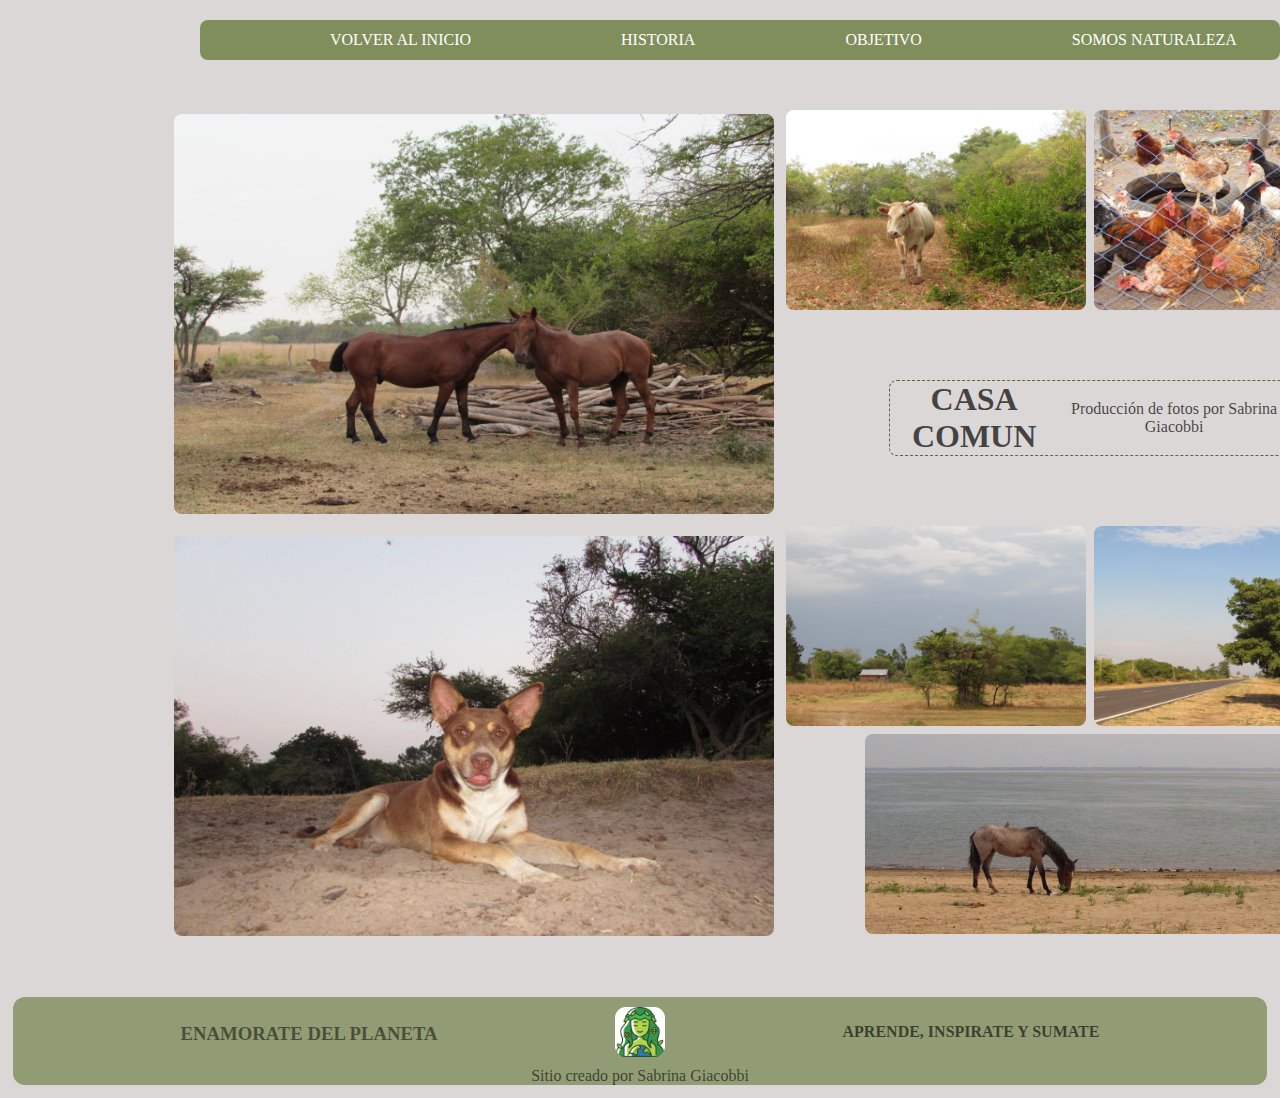
==== secciones/adentrate.html @ 1a5303e6 "Preentrega2-SabrinaGiacobbi" ====
<!DOCTYPE html>
<html lang="en">
<head>
    <meta charset="UTF-8">
    <meta http-equiv="X-UA-Compatible" content="IE=edge">
    <meta name="viewport" content="width=device-width, initial-scale=1.0">
    <title>ADENTRATE</title>
    <link rel="stylesheet" href="../estilos.css">
</head>
<body>
    <header class="header">
        <div class="contenedorsecciones1">
            <nav>
                <ul class="listasecciones1">
                <li><a class="secciones" href="../index.html">VOLVER AL INICIO</a></li>
                <li><a class="secciones" href="../secciones/historia.html">HISTORIA</a></li>
                <li><a class="secciones" href="../secciones/objetivo.html">OBJETIVO</a></li>
                <li><a class="secciones" href="../secciones/somosnaturaleza.html">SOMOS NATURALEZA</a></li>
                </ul>
            </nav>
        </div>
    </header>
    <main class="main">
        <section class="galeria">
                <div class="galeria__imagen galeria__imagen--1">
                    <img class="img1" src="../imagenes/imagen1.jpeg" alt="galeria__imagen--1">
                </div>
                <div class="galeria__imagen galeria__imagen--2">
                    <img class="img2" src="../imagenes/imagen2.jpeg" alt="galeria__imagen--2">
                </div>
                <div class="galeria__imagen galeria__imagen--4">
                    <h1 class="titulo4">CASA COMUN</h1>
                    <p class="texto4">Producción de fotos por Sabrina Giacobbi</p>
                </div>
                <div class="galeria__imagen galeria__imagen--3">
                    <img class="img3" src="../imagenes/imagen3.jpeg" alt="galeria__imagen--3">
                </div>
                <div class="galeria__imagen galeria__imagen--5">
                    <img class="img5" src="../imagenes/imagen5.jpeg" alt="galeria__imagen--5">
                </div>
                <div class=" galeria__imagen galeria__imagen--6">
                    <img class="img6" src="../imagenes/imagen6.JPEG" alt="galeria__imagen--6">
                </div>
                <div class="galeria__imagen galeria__imagen--7">
                    <img class="img7" src="../imagenes/imagen7.jpeg" alt="galeria__imagen--7">
                </div>
                <div class="galeria__imagen galeria__imagen--8">
                    <img class="img8" src="../imagenes/imagen8.jpg" alt="galeria__imagen--8">
                </div>
        </section>
    </main>
    <footer class="footer">
        <div>
        <h3>ENAMORATE DEL PLANETA</h3>
        <img class="imagenfooter" src="../imagenes/gaia.jpg" alt="gaia footer">
        <h4>APRENDE, INSPIRATE Y SUMATE</h4>
    </div>
    <p>Sitio creado por Sabrina Giacobbi</p>
<footer>  
</body>
</html>
---- estilos.css ----
*{
    margin: 0px;
    padding: 0px;
}
/* SECCIONES */
.contenedorsecciones1{
    background-color: rgba(84, 108, 34, 0.68);
    width: 1160px;
    height: 40px;
    margin-top: 20px;
    margin-left: 200px;
    align-items: center;
    display: flex;
    border-radius: 8px;
    grid-area: header;
}
.listasecciones1{
    display: flex;
    text-align: center;
    color: rgba(0, 0, 0, 0.69);
}
.listasecciones1 li a{
    padding: 0px 40px;
    font-size: 16px;
    color: rgba(0, 0, 0, 0.69);
    text-decoration: none;
    padding: 0px 20px;
    margin-left: 110px;
    color: #FFFFFF; 

}
.listasecciones1 li{
    list-style-type: none;
    font-family: "Italiana";
}
/*SECCION HISTORIA*/
.container {
    display: grid; 
    grid-template-columns: 0.8fr 0.7fr; 
    grid-template-rows: 1fr 1fr; 
    gap: 0px 0px; 
    grid-template-areas: 
      "titulo imagen"
      "texto imagen"; 
}
  
  .titulohistoria { 
    grid-area: titulo;
    width: 600px;
    margin: 50px;
    margin-left: 220px;
    text-align: center;
    border: 1px dashed darkolivegreen;
    border-radius: 8px;
}
.titulohistoria h1{
    margin: 40px;
    color: rgba(0, 0, 0, 0.80);
}
.imagen { 
    grid-area: imagen; 
}
.imagen img{
    width: 400px;
    height: 600px;
    border-radius: 8px;
    margin-left: 80px;
    margin-top: 50px;

    
}
.textohistoria h2{
    margin: 20px 50px 20px 458px;
}
.textohistoria p{
    width: 550px;
    margin-left: 250px;
    line-height: 23x;
}

.texto { grid-area: texto; }



/* Seccion responsiva */




body{
    background-color:rgba(219, 215, 215, 1);
    background-size: 100%;
    overflow: auto;
    font-family: 'Italiana', serif;
}
/* HEADER */
.header{
    display: flex;
}
.contenedorsecciones{
    background-color: rgba(84, 108, 34, 0.68);
    width: 1080px;
    height: 40px;
    margin-top: 25px;
    align-items: center;
    display: flex;
    border-radius: 8px;
}
.tituloprincipal{
    color: rgba(0, 0, 0, 0.69);
    margin-left: 80px;
    margin-top: 15px;
    width: 320px;
}
.tituloprincipal h1{
    font-family: 'Italiana', serif;
    font-size: 50px;
    align-self: center;
}
.listasecciones{
    display: flex;
    text-align: center;
    color: rgba(0, 0, 0, 0.69);
    margin: auto;
}
.listasecciones li a{
    padding: 0px 40px;
    font-size: 16px;
    color: rgba(0, 0, 0, 0.69);
    text-decoration: none;
    padding: 0px 20px;
    margin-left: 125px;
    color: #FFFFFF; 
}
.listasecciones li{
    list-style-type: none;
    font-family: "Italiana";
}
.secciones:hover{
    border: 1px solid #FFFFFF;
    border-radius: 8px;
}

.imagenprincipal1{
    width: 1150px;
    height: 620px;
    border-radius: 8px;

}
.contenedorimagenes{
    display: flex;
    margin-top: 20px;
    margin-left: 200px ;
}


/* SECCIONES */
.contenedorsecciones1{
    background-color: rgba(84, 108, 34, 0.68);
    width: 1160px;
    height: 40px;
    margin-top: 20px;
    margin-left: 200px;
    align-items: center;
    display: flex;
    border-radius: 8px;
    grid-area: header;
}
.listasecciones1{
    display: flex;
    text-align: center;
    color: rgba(0, 0, 0, 0.69);
}
.listasecciones1 li a{
    padding: 0px 40px;
    font-size: 16px;
    color: rgba(0, 0, 0, 0.69);
    text-decoration: none;
    padding: 0px 20px;
    margin-left: 110px;
    color: #FFFFFF; 

}
.listasecciones1 li{
    list-style-type: none;
    font-family: "Italiana";
}
/*SECCION HISTORIA*/
.containerhistoria {
    display: grid; 
    grid-template-columns: 0.8fr 0.7fr; 
    grid-template-rows: 1fr 1fr; 
    gap: 0px 0px; 
    grid-template-areas: 
        "titulo imagen"
        "texto imagen"; 
}
.titulohistoria { 
    grid-area: titulo;
    width: 600px;
    margin: 50px;
    margin-left: 220px;
    text-align: center;
    border: 1px dashed darkolivegreen;
    border-radius: 8px;
}
.titulohistoria h1{
    margin: 40px;
    color: rgba(0, 0, 0, 0.80);
}
.imagenhistoria { 
    grid-area: imagen; 
}
.imagenhistoria img{
    width: 400px;
    height: 600px;
    border-radius: 8px;
    margin-left: 80px;
    margin-top: 50px;

    
}
.textohistoria h2{
    margin: 20px 50px 20px 458px;
}
.textohistoria p{
    width: 550px;
    margin-left: 250px;
    line-height: 23x;
}

.texto { grid-area: texto; }
/*SECCION SOMOS NATURALEZA*/
.carousel-inner{
    width: 700px;
    border-radius: 8px;
    margin-left: 450px;
    margin-bottom: 50px;
    margin-top: 50px;
}
.imagencarrousel{
    height: 500px;
}
.textonaturaleza p{
    width: 600px;
}
.textonaturaleza h2{
    text-align: center;
    margin: 10px;
    margin-top: 30px;
}






/*SECCION ADENTRATE*/
.galeria {
    display: grid;
    grid-template-columns: repeat(4, 300px);
    grid-template-rows: repeat(4, 200px);
    grid-auto-columns: 1fr;
    gap: 0px 0px;
    grid-auto-flow: row;
    grid-template-areas:
        "img1 img1 img2 img3"
        "img1 img1 img4 img4"
        "img5 img5 img6 img7"
        "img5 img5 img8 img8";
        gap: 8px;
        margin-left: 170px;
        padding-top: 50px;
        padding-bottom: 50px;
}
.galeria__imagen{
    position: relative;
    cursor: pointer;
    overflow: hidden;
}
.galeria__imagen::before{
    content: "VOLVER A LA NATURALEZA";
    position: absolute;
    top: 0;
    bottom: 0;
    left: 0;
    right: 0;
    background-color: rgba(84, 108, 34, 0.80);
    transform: translate(100%);
    transition: transform .4s;
    color: #fff;
    display: flex;
    align-items: center;
    justify-content: center;
}
.galeria__imagen:hover::before{
    transform: translate(0);
}



.galeria__imagen img{
    width: 100%;
    height: 100%;
}


.galeria__imagen--1{ 
    grid-area: img1; 
    width: 600px;
    height: 400px;
    display: flex;
    margin: auto;
}
.img1{
    border-radius: 8px;
}

.galeria__imagen--2{ 
    grid-area: img2; 
    width: 300px;
    height: 200px;
    display: flex;
    margin: auto;
}
.img2{
    border-radius: 8px;
}
.galeria__imagen--3 { 
    grid-area: img3; 
    width: 300px;
    height: 200px;
    display: flex;
    margin: auto;
}
.img3{
    border-radius: 8px;

}
.galeria__imagen--4 { 
    grid-area: img4;
    width: 400px;
    margin: 50px;
    margin-left: 140px;
    text-align: center;
    border: 1px dashed darkolivegreen;
    border-radius: 8px;
    display: flex;
    margin: auto;
}
.texto4{
    color: rgba(0, 0, 0, 0.70);
}
.titulo4{
    color: rgba(0, 0, 0, 0.70);
}

.galeria__imagen--5 { 
    grid-area: img5; 
    width: 600px;
    height: 400px;
    display: flex;
    margin: auto;
    margin-top: 10px;
}
.img5{
    border-radius: 8px;
}
.galeria__imagen--6 { 
    grid-area: img6; 
    width: 300px;
    height: 200px;
    display: flex;
    margin: auto;
}
.img6{
    border-radius: 8px;
}

.galeria__imagen--7{ 
    grid-area: img7; 
    width: 300px;
    height: 200px;
    display: flex;
    margin: auto;
}
.img7{
    border-radius: 8px;
}

.galeria__imagen--8 { 
    grid-area: img8; 
    width: 450px;
    height: 200px;
    display: flex;
    margin: auto;
}
.img8{
    border-radius: 8px;
}




/* ARTICULOS */

.noticias{
    margin-top: 70px;
    margin-left: 520px;
    margin-bottom: 30px;
    background-color: rgba(84, 108, 34, 0.68);
    height: 50px;
    width: 500px;
    border-radius: 8px;
}
.noticias h3{
    text-align: center;
    color: #FFF9F9;
    font-size: 20px;
    padding: 11px;
}
.articulo1{
    border: 1px solid rgba(84, 108, 34, 0.68);
    height: 600px;
    width: 360px;
    margin-left: 15px;
    border-radius: 8px;
}
.articulo1 h3{
    text-align: center;
    margin: 20px;
}
.articulo1 p{ 
    margin-top: 30px;
    margin-bottom: 20px;
}
.articulo1 h3:hover{
    animation: alerta 1.5s;
    animation-iteration-count: infinite;
}
@keyframes alerta{
    0%{
        transform: translate(1px, 1px) rotate(0deg);
    }
    20%{
        transform: translate(-3px) rotate(-1deg);
    }
    40%{
        transform: translate(1px,-1px) rotate(1deg);
    }
    60%{
        transform: translate(-3px,1px) rotate(0deg);
    }
    80%{
        transform: translate(-1px,2px) rotate(-1deg);
    }
    100%{
        transform: translate(1px,-2px) rotate(-1deg);
    }
}

.abrazatierra{
    width: 500px;
    margin-top: 20px;
    height: 400px;
    border-radius: 8px;
    margin-left: 33% ;
}


/* IMAGENES */
.calentamientoglobal{
    width: 300px;
    height: 200px;
    border-radius: 8px;
    display: flex;
    margin: auto;
    margin-top: 50px;
}
.contaminacion{
    width: 300px;
    height: 200px;
    border-radius: 8px;
    display: flex;
    margin: auto;
    margin-top: 30px;
}
.deforestacion{
    width: 300px;
    height: 200px;
    border-radius: 8px;
    display: flex;
    margin: auto;
    margin-top: 67px;
}
.biodiversidad{
    width: 300px;
    height: 200px;
    border-radius: 8px;
    display: flex;
    margin: auto;
    margin-top: 67px;

}
.titulobjetivo{
    text-align: center;
    margin: 100px;
    background-color: beige;
    border-radius: 10px;
    margin-bottom: 400px;
}
.titulobjetivo h1{
    color: black;
}

.seccionoticias{
    display: flex;
}
p{
    font-family: 'Times New Roman', Times, serif;
    text-align: center;
    width: 300px;
    margin: auto;
}
.textovideo{
    display: flex;
    justify-content: center;
}
.textoprincipal{
    width: 350px;
    height: 100px;
    margin-top: 200px;
    text-align: center;
    margin-right: 50px;
    padding: 20px;
}
.textoprincipal:hover{
    border-radius: 8px;
    cursor: pointer;
    width: 280px;
    text-align: center;
    border: 1px solid saddlebrown;
}

.video iframe{
    border-radius: 8px;
    margin: auto;
    margin-top: 80px;
}

.textoprincipal2 h2{
    border: 2px solid #FFFFFF;
    width: 300px;
    border-radius: 8px;
    text-align: center;
    margin:40px 40%;
}
.center-con {
    display: flex;
    align-items: center;
    justify-content: center;
}

.round {
    position: relative;
    border: 3px solid #fff;
    width: 100px;
    height: 100px;
    border-radius: 100%;
}

span {
    z-index: 999;
    height: 3px;
    margin:1px;
    width: 30px;
    background: #fff;
    transition: 0.4s ease;
}

span:first-child {
    display: block;
    position: absolute;
    transform: rotate(45deg);
    left: 25%;
    bottom: 35%;
}

span:nth-child(2) {
    display: block;
    position: absolute;
    transform: rotate(-45deg);
    left: 45%;
    bottom: 35%;
}

span:nth-child(3) {
    display: block;
    position: absolute;
    transform: rotate(45deg);
    left: 25%;
    bottom: 54%;
}

span:nth-child(4) {
    display: block;
    position: absolute;
    transform: rotate(-45deg);
    left: 45%;
    bottom: 54%;
}

.round:hover span:nth-child(1) {
    transform: rotate(-135deg);
}

.round:hover span:nth-child(2) {
    transform: rotate(135deg);
}

.round:hover span:nth-child(3) {
    transform: rotate(225deg);
}

.round:hover span:nth-child(4) {
    transform: rotate(-225deg);
}
/*FOOTER*/
.footer{
    background-color: rgba(84, 108, 34, 0.55);
    border-radius: 12px;
    margin: 13px;


}
.footer div{
    display: flex;
    justify-content: space-evenly;
}
.footer h3{
    color: rgba(0, 0, 0, 0.50);
    margin-top: 26px;
}
.imagenfooter{
    width: 50px;
    border-radius: 11px;
    margin: 10px;
    margin-right: 10px;
}
.imagenfooter:hover{
    animation: movimiento 5s;
    animation-iteration-count: infinite;
}
@keyframes movimiento{
    0%{
        transform: translate(1px, 1px) rotate(0deg);
    }
    10%{
        transform: translate(-1px, -2px) rotate(-1deg);
    }
    20%{
        transform: translate(-3px) rotate(-1deg);
    }
    30%{
        transform: translate(3px, 2px) rotate(0deg);
    }
    40%{
        transform: translate(1px,-1px) rotate(1deg);
    }
    50%{
        transform: translate(-1px, 2px) rotate(-1deg);
    }
    60%{
        transform: translate(-3px,1px) rotate(0deg);
    }
    70%{
        transform: translate(3px, 1px) rotate(-1deg);
    }
    80%{
        transform: translate(-1px,2px) rotate(-1deg);
    }
    90%{
        transform: translate(-1px, 2px) rotate(-1deg);
    }
    100%{
        transform: translate(1px,-2px) rotate(-1deg);
    }
}

.footer h4{
    color: rgba(0, 0, 0, 0.60);
    align-self: center;
}
.footer p{
    color: rgba(0, 0, 0, 0.60);
}

/*ZONA RESPONSIVE*/
@media all and (max-width:380px) {
    .body{
        width: 100%;
        height: 100%;
    }
    .galeria {
        display: grid;
        grid-template-columns: 1fr 1fr;
        grid-template-areas:
            "img1 img1"
            "img1 img1"
            "img2 img3"
            "img4 img4"
            "img4 img4"
            "img5 img5"
            "img5 img5"
            "img6 img7"
            "img8 img8"
            "img8 img8"
            ;
            margin: 0;
    }
    .tituloprincipal{
        margin-left: 35px;
    }

    .contenedorsecciones{
        background-color: rgba(84, 108, 34, 0.68);
        width: 100%;
        height: 180px;
        border-radius: 8px;
        display: inline-flex;
        justify-content: center;
    }
    .listasecciones{
        text-align: center;
        color: rgba(0, 0, 0, 0.69);
        margin: auto;
        display: flex;
        flex-direction: column;
    }
    .listasecciones li{
        background-color: rgba(190, 220, 189, 0.89);
        margin-top: 10px;
        width: 290px;
        border-radius: 8px; 
        display: flex;
        justify-content: center;
    }
    .listasecciones1 li a{
        font-size: 16px;
        color: rgba(0, 0, 0, 0.69);
        text-decoration: none;
        padding: 0px 20px;
        color: #FFFFFF; 

    
    }
    .contenedorimagenes{
        display: flex;
        margin-top: 20px;
        margin: 5% ;
    }
    .imagenprincipal1{
        width: 100%;
        height: 250px;

    }
    .seccionoticias{
        display: flex;
        flex-direction: column;
        width: 100%;
        text-align: center;
    }
    .header{
        display: flex;
        flex-direction: column;
    }
    .noticias{
        margin-top: 30px;
        margin-left: 0px;
        background-color: rgba(84, 108, 34, 0.68);
        height: 57px;
        width: 100%;
        border-radius: 8px;
    }
    .articulo1{
        margin-top: 20px;
        margin-left: 10px;
        width: 350px;
        margin-bottom: 10px;
    }
    .textoprincipal2 h2{
        width: 300px;
        margin-left: 30px;
    }
    .textoprincipal2 img{
        width: 300px;
        height: 250px;
        margin-left: 30px;
    }
    .textovideo{
        display: inline-block;
    }
    .video iframe{
        width: 340px;
        margin-top: 20px;
        margin-left: 10px;
    }
    .footer div h4{
        margin-left: 19px;
    }
    .footer div h3{
        margin-left: 15px;
        margin-bottom: 23px;
    }

}
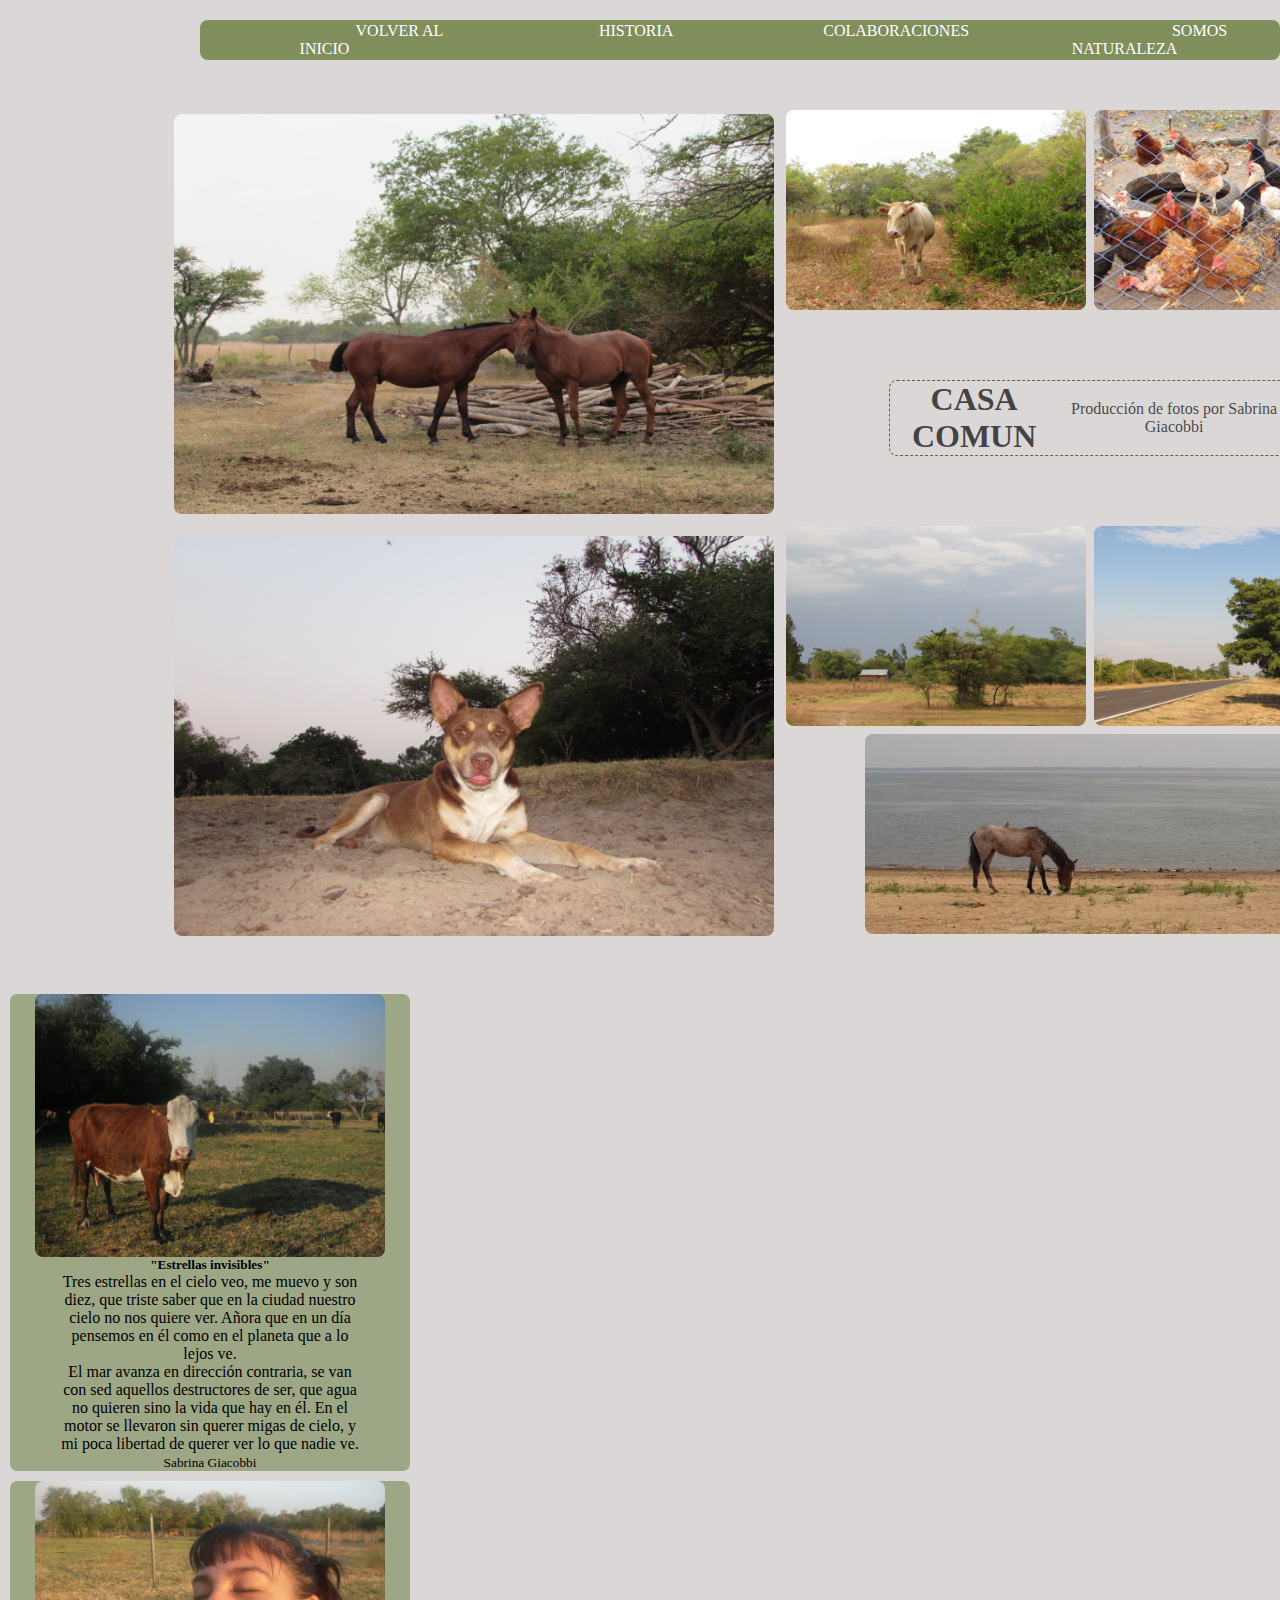
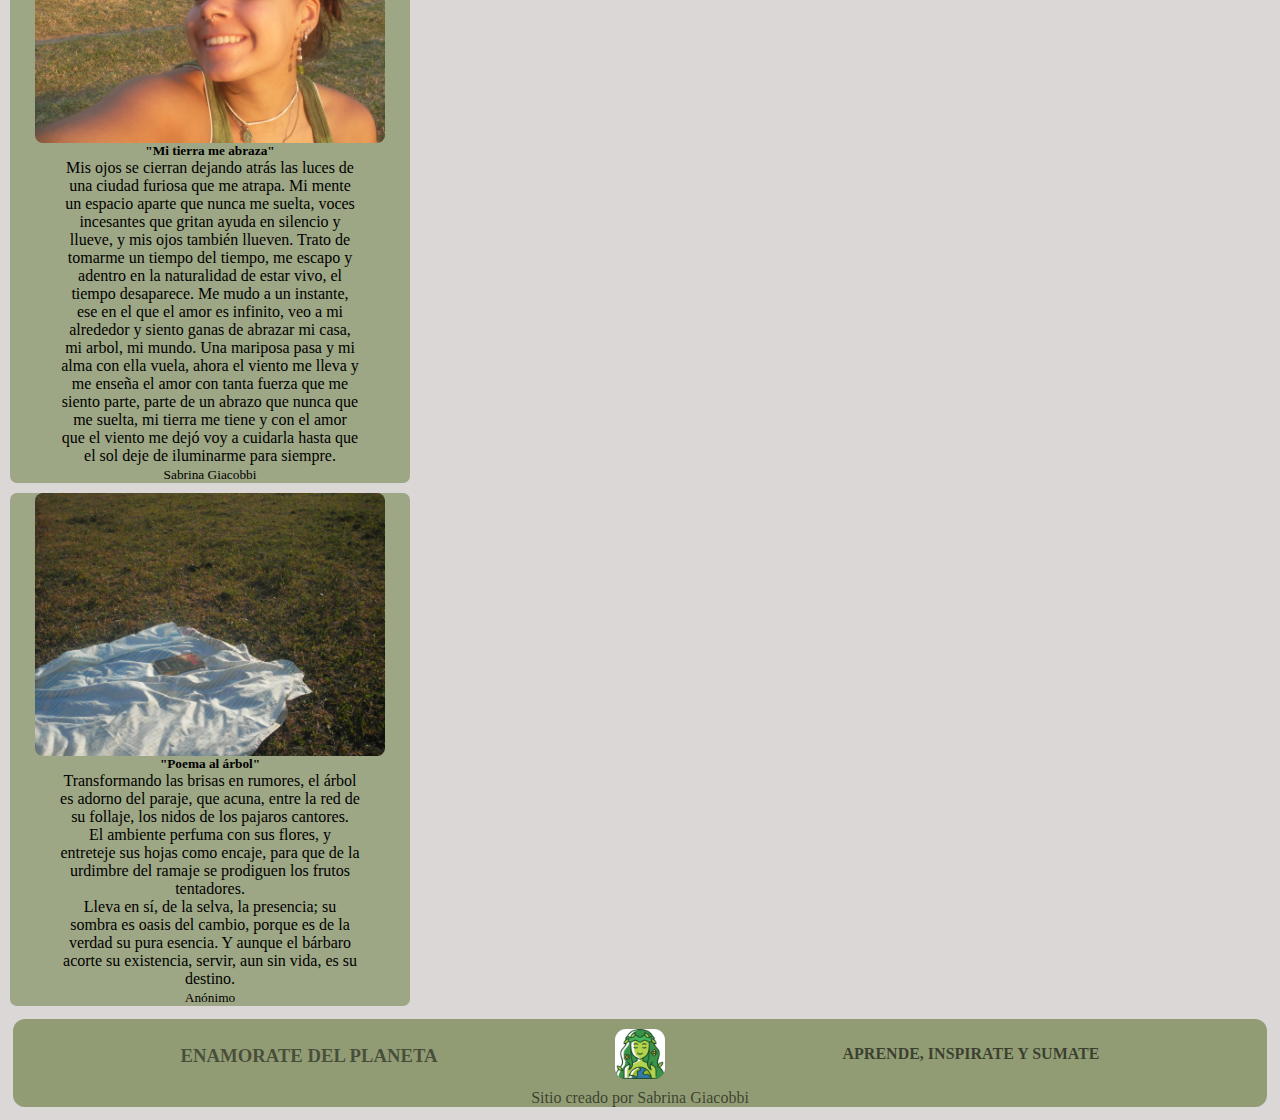
==== commit ec71bd8b: "cambios de la segunda preentrega" ====
--- a/secciones/adentrate.html
+++ b/secciones/adentrate.html
@@ -5,6 +5,8 @@
     <meta http-equiv="X-UA-Compatible" content="IE=edge">
     <meta name="viewport" content="width=device-width, initial-scale=1.0">
     <title>ADENTRATE</title>
+    <link href="https://cdn.jsdelivr.net/npm/bootstrap@5.0.2/dist/css/bootstrap.min.css" rel="stylesheet" integrity="sha384-EVSTQN3/azprG1Anm3QDgpJLIm9Nao0Yz1ztcQTwFspd3yD65VohhpuuCOmLASjC" crossorigin="anonymous">
+    <script src="https://cdn.jsdelivr.net/npm/bootstrap@5.0.2/dist/js/bootstrap.bundle.min.js" integrity="sha384-MrcW6ZMFYlzcLA8Nl+NtUVF0sA7MsXsP1UyJoMp4YLEuNSfAP+JcXn/tWtIaxVXM" crossorigin="anonymous"></script>
     <link rel="stylesheet" href="../estilos.css">
 </head>
 <body>
@@ -14,12 +16,13 @@
                 <ul class="listasecciones1">
                 <li><a class="secciones" href="../index.html">VOLVER AL INICIO</a></li>
                 <li><a class="secciones" href="../secciones/historia.html">HISTORIA</a></li>
-                <li><a class="secciones" href="../secciones/objetivo.html">OBJETIVO</a></li>
+                <li><a class="secciones" href="../secciones/colaboraciones.html">COLABORACIONES</a></li>
                 <li><a class="secciones" href="../secciones/somosnaturaleza.html">SOMOS NATURALEZA</a></li>
                 </ul>
             </nav>
         </div>
     </header>
+    
     <main class="main">
         <section class="galeria">
                 <div class="galeria__imagen galeria__imagen--1">
@@ -48,6 +51,40 @@
                     <img class="img8" src="../imagenes/imagen8.jpg" alt="galeria__imagen--8">
                 </div>
         </section>
+        <div class="card-group" >
+            <div class="card" style="background-color:rgba(84, 108, 34, 0.45); border-radius: 7px; width: 400px; margin: 10px;">
+                <img src="../imagenes/cartaimagen1.jpeg" class="card-img-top" style="width: 350px; border-radius: 8px; display: flex; margin: auto;margin-top: 10px;"alt="cartaimagen1">
+                <div class="card-body" >
+                <h5 class="card-title"  style="display: flex; justify-content: center;">"Estrellas invisibles"</h5>
+                <p class="card-text">Tres estrellas en el cielo veo, me muevo y son diez, que triste saber que en la ciudad nuestro cielo no nos quiere ver. Añora que en un día pensemos en él como en el planeta que a lo lejos ve. 
+                    <br>
+                    El mar avanza en dirección contraria, se van con sed aquellos destructores de ser, que agua no quieren sino la vida que hay en él. En el motor se llevaron sin querer migas de cielo, y mi poca libertad de querer ver lo que nadie ve. 
+                </p>
+                <p class="card-text"><small class="text-muted">Sabrina Giacobbi</small></p>
+              </div>
+            </div>
+            <div class="card" style="background-color:rgba(84, 108, 34, 0.45); border-radius: 7px; width: 400px; margin: 10px;">
+              <img src="../imagenes/cartaimagen2.jpeg" class="card-img-top" style="width: 350px; border-radius: 8px; display: flex; margin: auto;margin-top: 10px;"alt="cartaimagen2">
+              <div class="card-body">
+                <h5 class="card-title"  style="display: flex; justify-content: center;">"Mi tierra me abraza"</h5>
+                <p class="card-text">Mis ojos se cierran dejando atrás las luces de una ciudad furiosa que me atrapa. Mi mente un espacio aparte que nunca me suelta, voces incesantes que gritan ayuda en silencio y llueve, y mis ojos también llueven. Trato de tomarme un tiempo del tiempo, me escapo y adentro en la naturalidad de estar vivo, el tiempo desaparece. Me mudo a un instante, ese en el que el amor es infinito, veo a mi alrededor y siento ganas de abrazar mi casa, mi arbol, mi mundo. Una mariposa pasa y mi alma con ella vuela, ahora el viento me lleva y me enseña el amor con tanta fuerza que me siento parte, parte de un abrazo que nunca que me suelta, mi tierra me tiene y con el amor que el viento me dejó voy a cuidarla hasta que el sol deje de iluminarme para siempre.</p>
+                <p class="card-text"><small class="text-muted">Sabrina Giacobbi</small></p>
+              </div>
+            </div>
+            <div class="card" style="background-color:rgba(84, 108, 34, 0.45); border-radius: 7px; width: 400px; margin: 10px;">
+              <img src="../imagenes/cartaimagen3.jpeg" style="width: 350px; border-radius: 8px; display: flex; margin: auto; margin-top: 10px;" class="card-img-top" alt="cartaimagen3">
+              <div class="card-body">
+                <h5 class="card-title" style="display: flex; justify-content: center;">"Poema al árbol"</h5>
+                <p class="card-text">Transformando las brisas en rumores, el árbol es adorno del paraje, que acuna, entre la red de su follaje, los nidos de los pajaros cantores.
+                    <br>
+                    El ambiente perfuma con sus flores, y entreteje sus hojas como encaje, para que de la urdimbre del ramaje se prodiguen los frutos tentadores. 
+                    <br>
+                    Lleva en sí, de la selva, la presencia; su sombra es oasis del cambio, porque es de la verdad su pura esencia. Y aunque el bárbaro acorte su existencia, servir, aun sin vida, es su destino.
+                </p>
+                <p class="card-text"><small class="text-muted">Anónimo</small></p>
+              </div>
+            </div>
+          </div>
     </main>
     <footer class="footer">
         <div>
--- a/estilos.css
+++ b/estilos.css
@@ -40,11 +40,11 @@
     grid-template-rows: 1fr 1fr; 
     gap: 0px 0px; 
     grid-template-areas: 
-      "titulo imagen"
-      "texto imagen"; 
-}
-  
-  .titulohistoria { 
+        "titulo imagen"
+        "texto imagen"; 
+}
+
+.titulohistoria { 
     grid-area: titulo;
     width: 600px;
     margin: 50px;
@@ -105,6 +105,8 @@
     align-items: center;
     display: flex;
     border-radius: 8px;
+
+
 }
 .tituloprincipal{
     color: rgba(0, 0, 0, 0.69);
@@ -122,36 +124,225 @@
     text-align: center;
     color: rgba(0, 0, 0, 0.69);
     margin: auto;
-}
+}    
 .listasecciones li a{
     padding: 0px 40px;
     font-size: 16px;
     color: rgba(0, 0, 0, 0.69);
     text-decoration: none;
     padding: 0px 20px;
-    margin-left: 125px;
+    margin-left: 115px;
     color: #FFFFFF; 
-}
+}    
 .listasecciones li{
     list-style-type: none;
     font-family: "Italiana";
-}
+}    
 .secciones:hover{
     border: 1px solid #FFFFFF;
     border-radius: 8px;
-}
+}    
 
 .imagenprincipal1{
     width: 1150px;
     height: 620px;
     border-radius: 8px;
 
-}
+}    
 .contenedorimagenes{
     display: flex;
     margin-top: 20px;
     margin-left: 200px ;
-}
+}    
+/* ARTICULOS */
+
+.noticias{
+    margin-top: 70px;
+    margin-left: 520px;
+    margin-bottom: 30px;
+    background-color: rgba(84, 108, 34, 0.68);
+    height: 50px;
+    width: 500px;
+    border-radius: 8px;
+}
+.noticias h3{
+    text-align: center;
+    color: #FFF9F9;
+    font-size: 20px;
+    padding: 11px;
+}
+.articulo1{
+    border: 1px solid rgba(84, 108, 34, 0.68);
+    height: 600px;
+    width: 360px;
+    margin-left: 15px;
+    border-radius: 8px;
+}
+.articulo1 h3{
+    text-align: center;
+    margin: 20px;
+}
+.articulo1 p{ 
+    margin-top: 30px;
+    margin-bottom: 20px;
+}
+.articulo1 h3:hover{
+    animation: alerta 1.5s;
+    animation-iteration-count: infinite;
+}
+@keyframes alerta{
+    0%{
+        transform: translate(1px, 1px) rotate(0deg);
+    }
+    20%{
+        transform: translate(-3px) rotate(-1deg);
+    }
+    40%{
+        transform: translate(1px,-1px) rotate(1deg);
+    }
+    60%{
+        transform: translate(-3px,1px) rotate(0deg);
+    }
+    80%{
+        transform: translate(-1px,2px) rotate(-1deg);
+    }
+    100%{
+        transform: translate(1px,-2px) rotate(-1deg);
+    }
+}
+
+
+.indice{
+    width: 600px;
+    display: flex;
+    margin: auto;
+    background-color:rgba(84, 108, 34, 0.40);
+    border-radius: 8px;
+
+}
+.lista__indice{
+    margin: 20px;
+    list-style-type: none;
+    text-align: center;
+    margin-top: 50px;
+}
+.lista__indice li a{
+        padding: 0px 40px;
+        font-size: 16px;
+        color: rgba(0, 0, 0, 0.69);
+        text-decoration: none;
+        list-style-type: none;
+        padding: 0px 20px;
+        color: #FFFFFF; 
+        padding: 10px;
+}
+.contenido__indice{
+    display: flex;
+}
+
+
+.titulo__indice{
+    background-color: rgba(84, 120, 34, 90);
+    color: #FFFFFF;
+    margin: 10px;
+    border-radius: 8px;
+}
+
+.abrazatierra{
+    width: 150px;
+    margin-top: 20px;
+    height: 150px;
+    border-radius: 8px;
+    margin: 20px 30px 40px 70px;
+}    
+.art1 h3{
+    margin: 50px 60px 0px 300px;
+}
+.texto1__rrr{
+    width: 500px;
+    margin-left: 300px;
+    margin-top: 30px;
+    margin-right: 50px;
+    text-align: justify;
+    
+}
+.texto2__rrr{
+    width: 500px;
+    margin-left: 300px;
+    margin-right: 50px;
+    text-align: justify;
+}
+.texto3__rrr{
+    width: 500px;
+    margin-left: 300px;
+    margin-right: 50px;
+    text-align: justify;
+}
+.texto4__rrr{
+    width: 800px;
+    margin-left: 300px;
+    margin-right: 50px;
+    text-align: justify;
+}
+.titulo__reciclar{
+    margin-left:290px ;
+}
+
+.contenido__art1 h5{
+    margin-left: 290px;
+}
+.contenido__art1{
+    display: flex;
+}
+.imagen__art1{
+    border-radius: 8px;
+    width: 450px;
+    height: 250px;
+    
+}
+.art2{
+    display: flex;
+}
+.art2 img{
+    border-radius: 8px;
+    width: 400px;
+    height: 200px;
+    margin: 30px 0px 30px 170px;   
+}
+.art2 div p{
+    width: 500px;
+    margin-left: 30px;
+    margin-right: 50px;
+    text-align: justify;
+}
+.texto__art2{
+    display: flex;
+    flex-direction: column;
+}
+.titulo__plasticos{
+    margin: 30px 0px 30px 30px;
+}
+.texto__art3{ 
+    width: 800px;
+    margin-left: 300px;
+    margin-right: 50px;
+    text-align: justify;
+}
+.ecologico{
+    margin: 50px 60px 0px 300px;
+}
+.texto__art4{ 
+    width: 800px;
+    margin-left: 300px;
+    margin-right: 50px;
+    text-align: justify;
+}
+.titulo__basura{
+    margin-left: 300px;
+}
+
+
+
 
 
 /* SECCIONES */
@@ -165,12 +356,12 @@
     display: flex;
     border-radius: 8px;
     grid-area: header;
-}
+}    
 .listasecciones1{
     display: flex;
     text-align: center;
     color: rgba(0, 0, 0, 0.69);
-}
+}    
 .listasecciones1 li a{
     padding: 0px 40px;
     font-size: 16px;
@@ -180,11 +371,11 @@
     margin-left: 110px;
     color: #FFFFFF; 
 
-}
+}    
 .listasecciones1 li{
     list-style-type: none;
     font-family: "Italiana";
-}
+}    
 /*SECCION HISTORIA*/
 .containerhistoria {
     display: grid; 
@@ -194,7 +385,7 @@
     grid-template-areas: 
         "titulo imagen"
         "texto imagen"; 
-}
+}        
 .titulohistoria { 
     grid-area: titulo;
     width: 600px;
@@ -203,14 +394,14 @@
     text-align: center;
     border: 1px dashed darkolivegreen;
     border-radius: 8px;
-}
+}    
 .titulohistoria h1{
     margin: 40px;
     color: rgba(0, 0, 0, 0.80);
-}
+}    
 .imagenhistoria { 
     grid-area: imagen; 
-}
+}    
 .imagenhistoria img{
     width: 400px;
     height: 600px;
@@ -219,15 +410,15 @@
     margin-top: 50px;
 
     
-}
+}    
 .textohistoria h2{
     margin: 20px 50px 20px 458px;
-}
+}    
 .textohistoria p{
     width: 550px;
     margin-left: 250px;
     line-height: 23x;
-}
+}    
 
 .texto { grid-area: texto; }
 /*SECCION SOMOS NATURALEZA*/
@@ -237,18 +428,18 @@
     margin-left: 450px;
     margin-bottom: 50px;
     margin-top: 50px;
-}
+}    
 .imagencarrousel{
     height: 500px;
-}
+}    
 .textonaturaleza p{
     width: 600px;
-}
+}    
 .textonaturaleza h2{
     text-align: center;
     margin: 10px;
     margin-top: 30px;
-}
+}    
 
 
 
@@ -272,14 +463,14 @@
         margin-left: 170px;
         padding-top: 50px;
         padding-bottom: 50px;
-}
+}        
 .galeria__imagen{
     position: relative;
     cursor: pointer;
     overflow: hidden;
-}
-.galeria__imagen::before{
-    content: "VOLVER A LA NATURALEZA";
+}    
+.galeria__imagen--1::before{
+    content: "HOGAR COMPARTIDO";
     position: absolute;
     top: 0;
     bottom: 0;
@@ -292,17 +483,122 @@
     display: flex;
     align-items: center;
     justify-content: center;
-}
+}    
+.galeria__imagen--2::before{
+    content: "OCUPARNOS DE CUIDAR LO NUESTRO";
+    position: absolute;
+    top: 0;
+    bottom: 0;
+    left: 0;
+    right: 0;
+    background-color: rgba(84, 108, 34, 0.80);
+    transform: translate(100%);
+    transition: transform .4s;
+    color: #fff;
+    display: flex;
+    align-items: center;
+    justify-content: center;
+}    
+.galeria__imagen--3::before{
+    content: "ABRAZARLO Y QUERERLO BIEN";
+    position: absolute;
+    top: 0;
+    bottom: 0;
+    left: 0;
+    right: 0;
+    background-color: rgba(84, 108, 34, 0.80);
+    transform: translate(100%);
+    transition: transform .4s;
+    color: #fff;
+    display: flex;
+    align-items: center;
+    justify-content: center;
+}    
+.galeria__imagen--4::before{
+    content: "AGRADECER POR EL ESPACIO";
+    position: absolute;
+    top: 0;
+    bottom: 0;
+    left: 0;
+    right: 0;
+    background-color: rgba(84, 108, 34, 0.80);
+    transform: translate(100%);
+    transition: transform .4s;
+    color: #fff;
+    display: flex;
+    align-items: center;
+    justify-content: center;
+}    
+.galeria__imagen--5::before{
+    content: "SENTIRNOS UNO CON LA NATURALEZA";
+    position: absolute;
+    top: 0;
+    bottom: 0;
+    left: 0;
+    right: 0;
+    background-color: rgba(84, 108, 34, 0.80);
+    transform: translate(100%);
+    transition: transform .4s;
+    color: #fff;
+    display: flex;
+    align-items: center;
+    justify-content: center;
+}    
+.galeria__imagen--6::before{
+    content: "MANTENER LA ESPERANZA";
+    position: absolute;
+    top: 0;
+    bottom: 0;
+    left: 0;
+    right: 0;
+    background-color: rgba(84, 108, 34, 0.80);
+    transform: translate(100%);
+    transition: transform .4s;
+    color: #fff;
+    display: flex;
+    align-items: center;
+    justify-content: center;
+}    
+.galeria__imagen--7::before{
+    content: "TODO PUEDE ESTAR BIEN";
+    position: absolute;
+    top: 0;
+    bottom: 0;
+    left: 0;
+    right: 0;
+    background-color: rgba(84, 108, 34, 0.80);
+    transform: translate(100%);
+    transition: transform .4s;
+    color: #fff;
+    display: flex;
+    align-items: center;
+    justify-content: center;
+}    
+.galeria__imagen--8::before{
+    content: "TODO EMPIEZA EN NOSOTROS";
+    position: absolute;
+    top: 0;
+    bottom: 0;
+    left: 0;
+    right: 0;
+    background-color: rgba(84, 108, 34, 0.80);
+    transform: translate(100%);
+    transition: transform .4s;
+    color: #fff;
+    display: flex;
+    align-items: center;
+    justify-content: center;
+}    
 .galeria__imagen:hover::before{
     transform: translate(0);
-}
+}    
 
 
 
 .galeria__imagen img{
     width: 100%;
     height: 100%;
-}
+}    
 
 
 .galeria__imagen--1{ 
@@ -311,10 +607,10 @@
     height: 400px;
     display: flex;
     margin: auto;
-}
+}    
 .img1{
     border-radius: 8px;
-}
+}    
 
 .galeria__imagen--2{ 
     grid-area: img2; 
@@ -322,21 +618,21 @@
     height: 200px;
     display: flex;
     margin: auto;
-}
+}    
 .img2{
     border-radius: 8px;
-}
+}    
 .galeria__imagen--3 { 
     grid-area: img3; 
     width: 300px;
     height: 200px;
     display: flex;
     margin: auto;
-}
+}    
 .img3{
     border-radius: 8px;
 
-}
+}    
 .galeria__imagen--4 { 
     grid-area: img4;
     width: 400px;
@@ -347,13 +643,13 @@
     border-radius: 8px;
     display: flex;
     margin: auto;
-}
+}    
 .texto4{
     color: rgba(0, 0, 0, 0.70);
-}
+}    
 .titulo4{
     color: rgba(0, 0, 0, 0.70);
-}
+}    
 
 .galeria__imagen--5 { 
     grid-area: img5; 
@@ -362,20 +658,20 @@
     display: flex;
     margin: auto;
     margin-top: 10px;
-}
+}    
 .img5{
     border-radius: 8px;
-}
+}    
 .galeria__imagen--6 { 
     grid-area: img6; 
     width: 300px;
     height: 200px;
     display: flex;
     margin: auto;
-}
+}    
 .img6{
     border-radius: 8px;
-}
+}    
 
 .galeria__imagen--7{ 
     grid-area: img7; 
@@ -383,10 +679,10 @@
     height: 200px;
     display: flex;
     margin: auto;
-}
+}    
 .img7{
     border-radius: 8px;
-}
+}    
 
 .galeria__imagen--8 { 
     grid-area: img8; 
@@ -394,79 +690,139 @@
     height: 200px;
     display: flex;
     margin: auto;
-}
+}    
 .img8{
     border-radius: 8px;
-}
-
-
-
-
-/* ARTICULOS */
-
-.noticias{
+}    
+
+
+/*SECCION COLABORACIONES*/
+.titulocolaboraciones{
+    border: 2px solid #556B2F;
+    width: 850px;
+    border-radius: 7px;
+    display: flex;
+    margin: auto;
+    margin-top: 30px;
+    text-align: center;
+}
+.textocolaboraciones{
+    display: flex;
+    justify-content: center;
+    font-size: 15px;
+}
+.articulos__colaboraciones{
+    display: flex;
+}
+.cuadrado__colaboraciones{
+    width: 250px;
+    height: 200px;
+    background-color: rgba(84, 108, 34, 0.55)	;
+    border-radius: 8px;
+    margin: 30px 30px 30px 140px;
+    position: sticky;
+    top: 20px;
+}
+.lista__colaboraciones{
+    margin: 20px;
+    list-style-type: none;
+    text-align: center;
+    margin-top: 40px;
+}
+.lista__colaboraciones li a{
+        padding: 0px 40px;
+        font-size: 16px;
+        color: rgba(0, 0, 0, 0.69);
+        text-decoration: none;
+        list-style-type: none;
+        padding: 0px 20px;
+        color: #FFFFFF; 
+        padding: 10px;
+        
+}
+.greenpeace__titulo{
+    margin-top: 30px;
+    margin-left: 55px;
+    background-color: #556B2F;
+    width: 150px;
+    border-radius: 6px;
+    text-align: center;
+    margin-bottom: 20px;
+}
+.greenpeace__texto{
+    width: 500px;
+    margin-left: 0px;
+    text-align: justify;
+}
+.contenido__colaboraciones{
+    display: flex;
+}
+.imagen__colaboraciones{
+    width: 300px;
+    margin-left: 50px;
+    border-radius: 6px;
+}
+.imagen2__colaboraciones{
+    width: 370px;
+    border-radius: 6px;
+    margin-right: 50px;
+}
+.seashepherd__titulo{
+    margin-top: 30px;
+    margin-left: 330px;
+    background-color: #556B2F;
+    width: 150px;
+    border-radius: 6px;
+    text-align: center;
+    margin-bottom: 20px;
     margin-top: 70px;
-    margin-left: 520px;
-    margin-bottom: 30px;
-    background-color: rgba(84, 108, 34, 0.68);
-    height: 50px;
+}
+.seashepherd__texto{
     width: 500px;
-    border-radius: 8px;
-}
-.noticias h3{
-    text-align: center;
-    color: #FFF9F9;
-    font-size: 20px;
-    padding: 11px;
-}
-.articulo1{
-    border: 1px solid rgba(84, 108, 34, 0.68);
-    height: 600px;
-    width: 360px;
-    margin-left: 15px;
-    border-radius: 8px;
-}
-.articulo1 h3{
-    text-align: center;
-    margin: 20px;
-}
-.articulo1 p{ 
+    margin-left: 30px;
+    text-align: justify;
+}
+.cascosverdes__titulo{
     margin-top: 30px;
+    margin-left: 55px;
+    background-color: #556B2F;
+    width: 180px;
+    border-radius: 6px;
+    text-align: center;
     margin-bottom: 20px;
-}
-.articulo1 h3:hover{
-    animation: alerta 1.5s;
-    animation-iteration-count: infinite;
-}
-@keyframes alerta{
-    0%{
-        transform: translate(1px, 1px) rotate(0deg);
-    }
-    20%{
-        transform: translate(-3px) rotate(-1deg);
-    }
-    40%{
-        transform: translate(1px,-1px) rotate(1deg);
-    }
-    60%{
-        transform: translate(-3px,1px) rotate(0deg);
-    }
-    80%{
-        transform: translate(-1px,2px) rotate(-1deg);
-    }
-    100%{
-        transform: translate(1px,-2px) rotate(-1deg);
-    }
-}
-
-.abrazatierra{
+    margin-top: 70px;
+}
+.cascosverdes__texto{
     width: 500px;
-    margin-top: 20px;
-    height: 400px;
-    border-radius: 8px;
-    margin-left: 33% ;
-}
-
+    margin-left: 0px;
+    text-align: justify;
+
+}
+.imagen3__colaboraciones{
+    width: 300px;
+    border-radius: 6px;
+    margin-right: 50px;
+}
+.bancobosques__titulo{
+    margin-top: 30px;
+    margin-left: 400px;
+    background-color: #556B2F;
+    width: 210px;
+    border-radius: 6px;
+    text-align: center;
+    margin-bottom: 20px;
+    margin-top: 70px;
+}
+.bancobosques__texto{
+    width: 450px;
+    margin-left: 0px;
+    text-align: justify;
+}
+.imagen4__colaboraciones{
+    width: 450px;
+    border-radius: 6px;
+    margin-right: 50px;
+}
 
 /* IMAGENES */
 .calentamientoglobal{
@@ -525,27 +881,54 @@
 .textovideo{
     display: flex;
     justify-content: center;
+
 }
 .textoprincipal{
     width: 350px;
-    height: 100px;
-    margin-top: 200px;
     text-align: center;
     margin-right: 50px;
     padding: 20px;
 }
-.textoprincipal:hover{
-    border-radius: 8px;
-    cursor: pointer;
+
+.divisiontexto h2{
+    margin-left: 620px;
+    margin-top: 40px;
+    border: 1px solid rgba(84, 108, 34, 0.68);
+    height: 50px;
     width: 280px;
-    text-align: center;
-    border: 1px solid saddlebrown;
-}
-
-.video iframe{
-    border-radius: 8px;
-    margin: auto;
-    margin-top: 80px;
+    border-radius: 8px;
+    display: flex;
+    justify-content: center;
+    align-items: center;
+
+}
+.animacion:hover{
+    transition: all .3s;
+    transform: scale(1.5);
+}
+.divisiontexto{
+    align-items: center;
+}
+.divisiontexto2{
+    margin-top: 40px;
+    width: 450px;
+    font-size: 18px;
+}
+
+.video1{
+    border-radius: 8px;
+    margin: auto;
+    margin-top: 40px;
+    margin-left: 150px;
+}
+.video2{
+    border-radius: 8px;
+    margin: auto;
+    margin-top: 40px;
+    margin-left: 100px;
+}
+.divisionvideos{
+    display: flex;
 }
 
 .textoprincipal2 h2{
@@ -554,6 +937,9 @@
     border-radius: 8px;
     text-align: center;
     margin:40px 40%;
+}
+.tips{
+    display: flex;
 }
 .center-con {
     display: flex;
@@ -625,6 +1011,26 @@
 .round:hover span:nth-child(4) {
     transform: rotate(-225deg);
 }
+
+.frasefinal{
+    height: 300px;
+    display: flex;
+    align-items: center;
+}
+.texto__frasefinal{
+    width: 1200px;
+    color: #000;
+    text-align: center;
+    text-transform: uppercase;
+    font-size: 40px;
+    font-weight: bold;
+    background-color: #AEBCA2;
+    border-radius: 5px;
+    display: flex;
+    margin: auto;
+}
+
+
 /*FOOTER*/
 .footer{
     background-color: rgba(84, 108, 34, 0.55);
@@ -687,6 +1093,7 @@
     }
 }
 
+
 .footer h4{
     color: rgba(0, 0, 0, 0.60);
     align-self: center;
@@ -703,7 +1110,8 @@
     }
     .galeria {
         display: grid;
-        grid-template-columns: 1fr 1fr;
+        grid-template-columns: 180px 180px;
+        grid-template-rows: 130px 130px;
         grid-template-areas:
             "img1 img1"
             "img1 img1"
@@ -718,6 +1126,48 @@
             ;
             margin: 0;
     }
+    
+    .galeria__imagen--1{
+        width: 360px;
+        height: 250px;
+    }
+    .galeria__imagen--2{
+        width: 170px;
+        height: 150px;
+    }
+    .galeria__imagen--3{
+        width: 170px;
+        height: 150px;
+    }
+    .galeria__imagen--4{
+        width: 360px;
+        height: 80px;
+    }
+    .titulo4{
+        margin-top: 10px;
+    }
+    .galeria__imagen--5{
+        width: 360px;
+        height: 250px;
+    }
+    .galeria__imagen--6{
+        width: 170px;
+        height: 150px;
+    }
+    .galeria__imagen--7{
+        width: 170px;
+        height: 150px;
+    }
+    .galeria__imagen--8{
+        width: 360px;
+        height: 250px;
+    }
+    .textonaturaleza p{
+        width: 340px;
+        margin-left: 14px;
+    }
+    
+
     .tituloprincipal{
         margin-left: 35px;
     }
@@ -745,14 +1195,36 @@
         display: flex;
         justify-content: center;
     }
+    .contenedorsecciones1{
+        background-color: rgba(84, 108, 34, 0.68);
+        width: 100%;
+        height: 180px;
+        border-radius: 8px;
+        display: inline-flex;
+        justify-content: center;
+        margin-left: 0px;
+    }
+    .listasecciones1{
+        text-align: center;
+        color: rgba(0, 0, 0, 0.69);
+        margin: auto;
+        display: flex;
+        flex-direction: column;
+    }
+    .listasecciones1 li{
+        background-color: rgba(190, 220, 189, 0.89);
+        margin-top: 10px;
+        width: 290px;
+        border-radius: 8px; 
+        display: flex;
+        justify-content: center;
+    }
     .listasecciones1 li a{
         font-size: 16px;
         color: rgba(0, 0, 0, 0.69);
         text-decoration: none;
         padding: 0px 20px;
         color: #FFFFFF; 
-
-    
     }
     .contenedorimagenes{
         display: flex;
@@ -763,6 +1235,35 @@
         width: 100%;
         height: 250px;
 
+    }
+    .containerhistoria{
+        display: flex;
+        flex-direction: column;
+    }
+    .textohistoria p{
+        width: 340px;
+        margin-left: 10px;
+    }
+    .textohistoria h2{
+        margin-left: 130px;
+        margin-top: 0px;
+    }
+    .imagenhistoria img{
+        width: 320px;
+        height: 480px;
+        margin: 20px 25px 20px 25px;
+
+    }
+    .carousel-inner{
+        width: 350px;
+        border-radius: 8px;
+        margin-left: 10px;
+        margin-bottom: 20px;
+        margin-top: 20px;
+    }   
+    .titulohistoria{
+        width: 350px;
+        margin-left: 10px;
     }
     .seccionoticias{
         display: flex;
@@ -800,10 +1301,97 @@
     .textovideo{
         display: inline-block;
     }
-    .video iframe{
+    .divisionvideos{
+        display: flex;
+        flex-direction: column;
+    }
+    .video1{
         width: 340px;
         margin-top: 20px;
-        margin-left: 10px;
+        margin-left: 20px;
+    }
+    .video2{
+        width: 340px;
+        margin-top: 20px;
+        margin-left: 20px;
+    }
+    .divisiontexto h2{
+        margin-left: 40px;
+        margin-top: 40px;
+    }
+    .divisiontexto2{
+        margin-top: 40px;
+        width: 250px;
+    }
+    .contenido__indice{
+        display: flex;
+        flex-direction: column;
+        width: 350px;
+    }
+    .contenidoart1{
+        width: 250px;
+    }
+    .contenido__art1 h5{
+        margin-left: 25px;
+    }
+    .texto1__rrr{
+        width: 280px;
+        margin-left: 40px;
+    }
+    .texto2__rrr{
+        width: 280px;
+        margin-left: 40px;
+    }
+    .texto3__rrr{
+        width: 280px;
+        margin-left: 40px;
+    }
+    .texto4__rrr {
+        width: 280px;
+        margin-left: 40px;
+    }
+    .titulo__reciclar {
+        margin-left: 25px;
+    }
+    .plasticos{
+        width: 280px;
+        margin-left: 50px;
+    }
+    .art2{
+        display: flex;
+        flex-direction: column;
+    }
+    .art2 div p{
+        width: 280px;
+        margin-left: 40px;
+        margin-bottom: 10px;
+    }
+    .texto__art3{
+        width: 280px;
+        margin-left: 40px;
+    }
+    .ecologico{
+        margin-left: 40px;
+    }
+    .texto__art4{
+        width: 280px;
+        margin-left: 40px;
+    }
+    
+    .titulo__reciclar{
+        margin: 30px 30px 0px 50px;
+    }
+    .titulo__plasticos{
+        margin-left: 50px;
+    }
+    .titulo__basura{
+        margin-left: 40px;
+    }
+    .lista__indice{
+        margin-left: 50px;
+    }
+    .animacion:hover{
+        scale: 0.8;
     }
     .footer div h4{
         margin-left: 19px;
@@ -812,5 +1400,7 @@
         margin-left: 15px;
         margin-bottom: 23px;
     }
-
-}
+}
+
+
+        